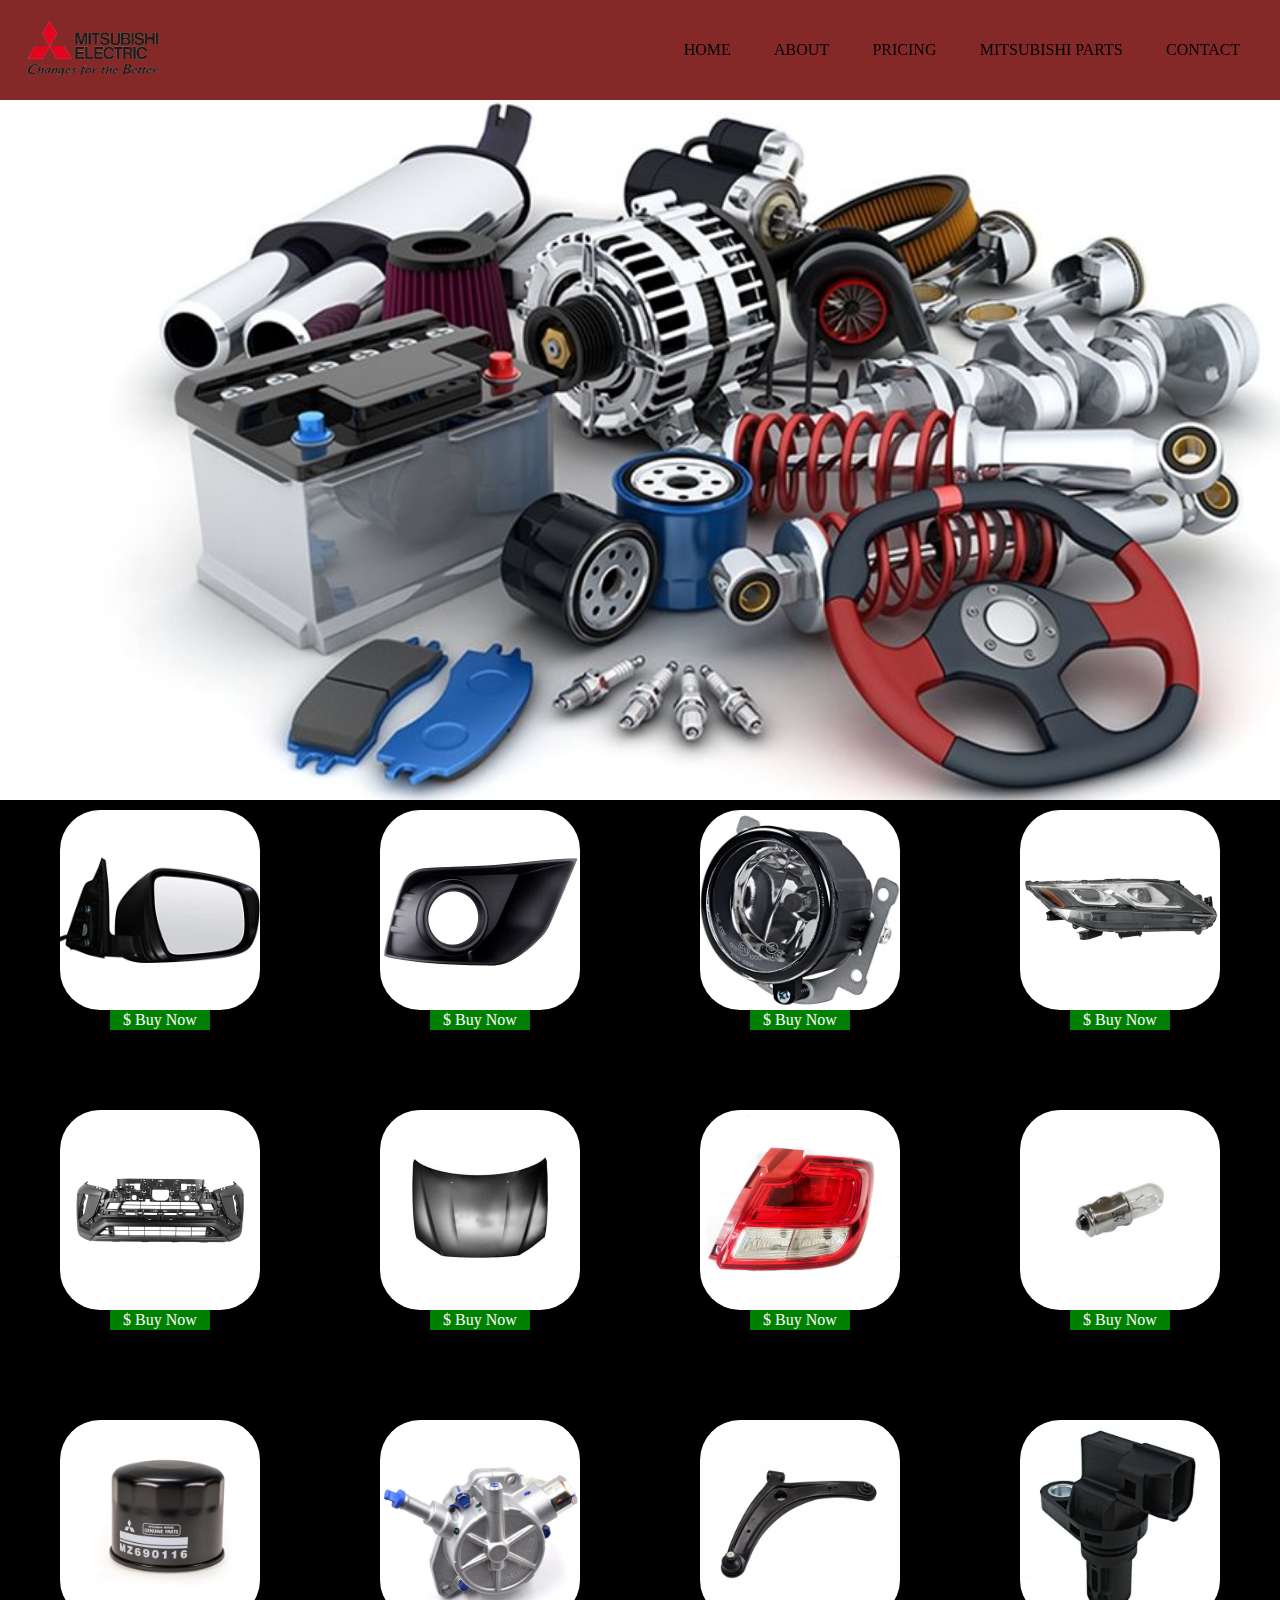
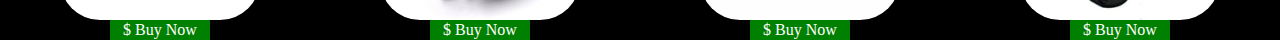
==== parts.html @ 754afb99 "add html" ====
<!DOCTYPE html>
<html lang="en">
<head>
    <meta charset="UTF-8">
    <meta http-equiv="X-UA-Compatible" content="IE=edge">
    <meta name="viewport" content="width=device-width, initial-scale=1.0">
    <link rel="stylesheet" href="css/reset.css">
    <link rel="stylesheet" href="css/style.css">
    <link rel="stylesheet" href="css/responsive.css">
    <link rel="stylesheet"href="https://unpkg.com/swiper@8/swiper-bundle.min.css"/>
    <script src="script.js"></script>
    <title>Main page</title>
</head>
<body class="body">
    <header>
        <div class="header-div">
            <a href=""><img class="logo" src="images/logo.png" alt=""></a>
            <nav class="navigation">
                <ul class="ul-tag">
                    <li class="li-tag"><a class="nav-a" href="index.html">HOME</a></li>
                    <li class="li-tag"><a class="nav-a" href="">ABOUT</a></li>
                    <li class="li-tag"><a class="nav-a" href="pricing.html">PRICING</a></li>
                    <li class="li-tag"><a class="nav-a" href="parts.html">MITSUBISHI PARTS</a></li>
                    <li class="li-tag"><a class="nav-a" href="">CONTACT</a></li>
                </ul>
            </nav>
        </div>
    </header>
    <div class="bg-image2"></div>
    <div class="parts-div">
        <div class="part">
            <img class="part-images" src="images/image16.jpg" alt="">
            <div class="parts-button">$ Buy Now</div>
        </div>

        <div class="part">
            <img class="part-images"  src="images/image17.jpg" alt="">
            <div class="parts-button">$ Buy Now</div>
        </div>

        <div class="part">
            <img class="part-images"  src="images/image18.jpg" alt="">
            <div class="parts-button">$ Buy Now</div>
        </div>

        <div class="part">
            <img class="part-images"  src="images/image19.jpg" alt="">
            <div class="parts-button">$ Buy Now</div>
        </div>

        <div class="part">
            <img class="part-images"  src="images/image20.jpg" alt="">
            <div class="parts-button">$ Buy Now</div>
        </div>

        <div class="part">
            <img class="part-images"  src="images/image21.jpg" alt="">
            <div class="parts-button">$ Buy Now</div>
        </div>

        <div class="part">
            <img class="part-images"  src="images/image22.jpg" alt="">
            <div class="parts-button">$ Buy Now</div>
        </div>

        <div class="part">
            <img class="part-images"  src="images/image23.jpg" alt="">
            <div class="parts-button">$ Buy Now</div>
        </div>

        <div class="part">
            <img class="part-images"  src="images/image24.jpg" alt="">
            <div class="parts-button">$ Buy Now</div>
        </div>

        <div class="part">
            <img class="part-images"  src="images/image25.jpg" alt="">
            <div class="parts-button">$ Buy Now</div>
        </div>

        <div class="part">
            <img class="part-images"  src="images/image26.jpg" alt="">
            <div class="parts-button">$ Buy Now</div>
        </div>
        <div class="part">
            <img class="part-images"  src="images/image27.jpg" alt="">
            <div class="parts-button">$ Buy Now</div>
        </div>
---- css/style.css ----
body{
height: auto;
padding-top: 100px;
background-color:brown;
}
.logo{
    width: 150px;
}
.ul-tag{
    display: flex;
    justify-content: space-around;
    width: 600px;
    transition: transform .2s; 
}
.header-div{
    display: flex;
    align-items: center;
    justify-content: space-between;
    width: 100%;
    height: 100px;
    background-color:white;
    position: fixed;
    top: 0;
    left: 0;
    z-index: 10;
    position: fixed;
	z-index: 1000;
	height: 100px;
  width: 100%; 
	background: rgba(34,34,34,0.25);
	padding: 18px;
	-webkit-transition: all ease-out .5s;
  -moz-transition: all ease-out .5s;
  -o-transition: all ease-out .5s;
  transition: all ease-out .5s;
}
.li-tag{
    transition: transform .2s; 
}
.nav-a{
    color: black;
}
.li-tag:hover{
    transform: scale(1.5);
}
.bg-image{
    background-image: url(../images/background.jpg);
    background-size:contain ;
   width: 100%;
   height: 1000px;
   background-repeat: no-repeat;

}
.bg-txt{
    display: flex;
    justify-content: center;
    align-items: center;
}
.bg-title{
    font-size: 70px;
    margin-top: 200px;
    color: wheat;
    text-shadow: 5px 5px 2px black;
}
.our-cars{
    max-width: 350px;
    width: 100%;
    height:430px ;
    background-color: white;
    box-shadow: 5px 5px 10px black;
    display: flex;
    flex-direction: column;
    align-items: center;
    transition: transform .2s;
}
.our-cars:hover {
    transform: scale(1.3); 
  }
.cars-block1{
    max-width: 1200px;
    width: 100%;
    height: 1000px;
    margin: 0 auto;
    display: flex;
    justify-content: space-between;
   flex-wrap: wrap;
  
}

.image1{
    max-width: 350px;
    width: 100%;
    height:200px ;
    object-fit: contain;
    margin-top: 30px;
}
.image2{
    max-width: 350px;
    width: 100%;
    height:200px ;
    object-fit: contain;
  
}
.image3{
    max-width:350px;
    width: 100%;
    height:200px ;
    object-fit: contain;
}
.image4{
    max-width: 350px;
    width: 100%;
    height:200px ;
    object-fit: contain;
    margin-top: 30px;
}
.image5{
    max-width: 350px;
    width: 100%;
    height:200px ;
    object-fit: contain;
}
.image6{
    max-width:350px;
    width: 100%;
    height:200px ;
    object-fit: contain;
    margin-top: 30px;
}

.wholebox1{
    display: flex;
    flex-direction: column;
    align-items: center;
    
}
.title2{
    font-size: 50px;
    margin-bottom: 50px;
    margin-top: 50px;
}
.carboxes1-t{
    font-size: 30px;
    text-align: center;
    
}
.carbox1-span{
    margin-top: 30px;
    max-width:320px;
    width: 100%;
}
.slider{
width: 100%;
height: 500px;
background: #222;
display: flex;
align-items: center;
justify-content: center;

}
.active {
    background-color: rgba(34,34,34,0.8);
  }
  .swiper{
    width: 80%;
    height: fit-content;
  }
  .slider-image{
    width: 100%;
    height: 300px;
    object-fit: contain;
  }
  .section2-div{
  width: 100%;
  height: 1000px;
    display: flex;
    flex-direction: column;
    justify-content: center;
    align-items: center;
    
  }
  .repair-div{
 max-width: 1000px;
 height: 100px;
 background-color: rosybrown;
 display: flex;
 align-items: center;
 box-shadow: 5px 2px 10px black;
 border-radius: 10px;
  }
  .mechanics-title{
    font-size: 30px;
    color: whitesmoke;
  }
  .swiper-slide{
    display: flex;
    flex-direction: column;
    align-items: center;
  }
  .name-box{
    max-width: 300px;
    width: 100%;
    height: 50px;
    display: flex;
    align-items: center;
    justify-content: center;
    background-color: sienna;
    box-shadow: 5px 5px 10px black;
    margin-bottom: 10px;
    transition: transform .2s; 
    border-radius: 10px;
    z-index: 2;
  }
  .name-box:hover{
    transform: scale(1.2);
}



/* pricing.html*/
.pricing-image{
    max-width:200px ;
    width: 100%;
    object-fit: contain;
}
.prices-block{
    display: grid;
    grid: 300px / auto auto auto auto;
}



  /*parts.html  */
  .bg-image2{
    background-image: url(../images/background2.jpg);
    background-size:cover ;
   width: 100%;
   height: 700px;
   background-repeat: no-repeat;
  }
  .part-images{
    max-width: 200px;
    width: 100%;
    object-fit: contain;
    border-radius: 40px;
    transition: transform .2s; 
  }
  .parts-div{
    display: grid;
    grid: 200px 400px/ auto auto auto auto;
    justify-content: space-around;
    align-items: center;
  
  background-color: black;
  padding-top: 20px;
  }
  .part-images:hover{
    transform: scale(1.5);
  }
  .parts-button{
    color: white;
    max-width: 100px;
    height: 20px;
    width: 100%;
    background-color: green;
    display: flex;
    align-items: center;
    justify-content: center;
  }
  .part{
    display: flex;
    flex-direction: column;
    justify-content: center;
    align-items: center;
  }
---- css/responsive.css ----
@media(max-width:1068px){
    .cars-block1{
        justify-content: center;
    }
    .mitsubishi-lancer{
        
    }
}
@media(max-width:1068px){
.section2-div{
    margin-top: 300px;
}
}
@media(max-width:716px){
    .cars-block1{
        height: 2200px;
    }
}
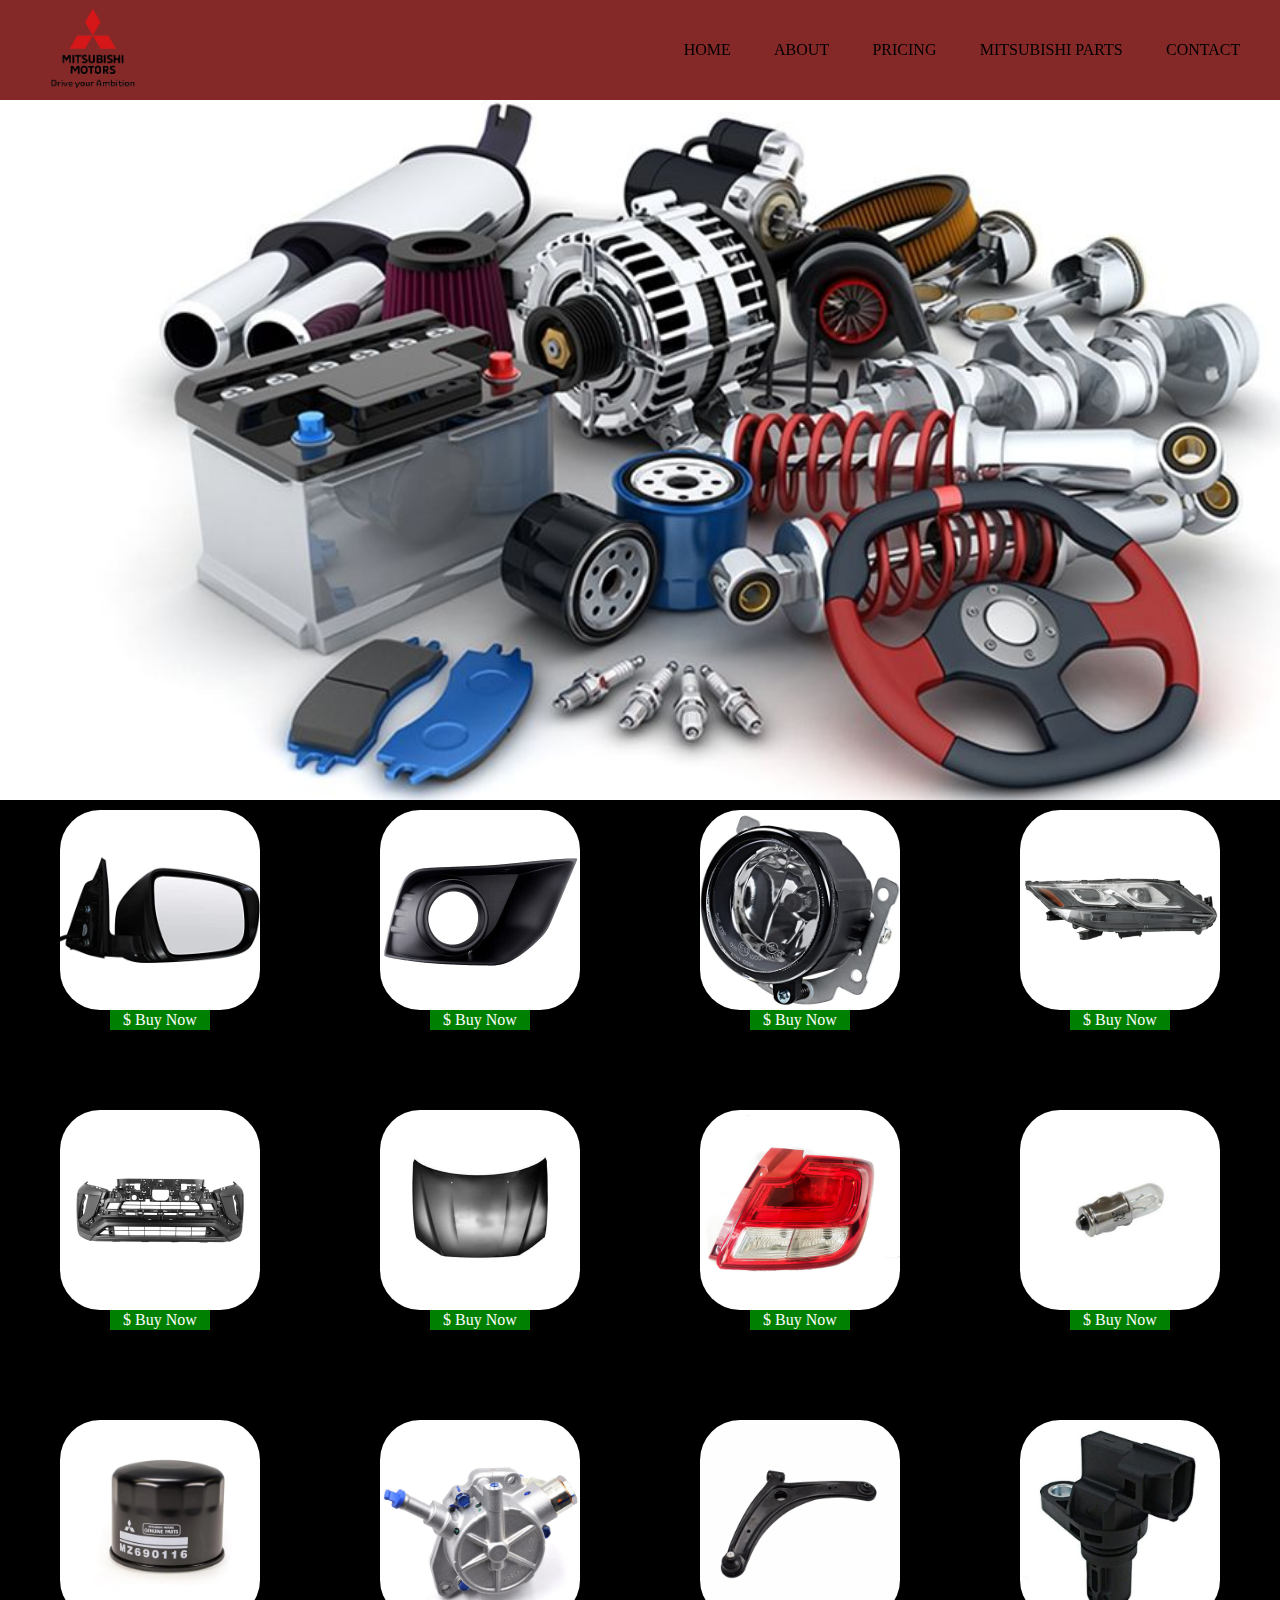
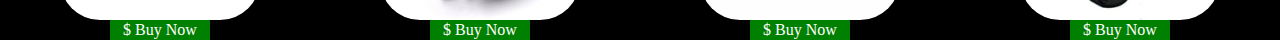
==== commit 87fc6686: "." ====
--- a/parts.html
+++ b/parts.html
@@ -30,59 +30,59 @@
     <div class="parts-div">
         <div class="part">
             <img class="part-images" src="images/image16.jpg" alt="">
-            <div class="parts-button">$ Buy Now</div>
+            <a href=""class="parts-button"><div>$ Buy Now</div></a>
         </div>
 
         <div class="part">
             <img class="part-images"  src="images/image17.jpg" alt="">
-            <div class="parts-button">$ Buy Now</div>
+            <a href=""class="parts-button"><div>$ Buy Now</div></a>
         </div>
 
         <div class="part">
             <img class="part-images"  src="images/image18.jpg" alt="">
-            <div class="parts-button">$ Buy Now</div>
+            <a href=""class="parts-button"><div>$ Buy Now</div></a>
         </div>
 
         <div class="part">
             <img class="part-images"  src="images/image19.jpg" alt="">
-            <div class="parts-button">$ Buy Now</div>
+            <a href=""class="parts-button"><div>$ Buy Now</div></a>
         </div>
 
         <div class="part">
             <img class="part-images"  src="images/image20.jpg" alt="">
-            <div class="parts-button">$ Buy Now</div>
+            <a href=""class="parts-button"><div>$ Buy Now</div></a>
         </div>
 
         <div class="part">
             <img class="part-images"  src="images/image21.jpg" alt="">
-            <div class="parts-button">$ Buy Now</div>
+            <a href=""class="parts-button"><div>$ Buy Now</div></a>
         </div>
 
         <div class="part">
             <img class="part-images"  src="images/image22.jpg" alt="">
-            <div class="parts-button">$ Buy Now</div>
+            <a href=""class="parts-button"><div>$ Buy Now</div></a>
         </div>
 
         <div class="part">
             <img class="part-images"  src="images/image23.jpg" alt="">
-            <div class="parts-button">$ Buy Now</div>
+            <a href=""class="parts-button"><div>$ Buy Now</div></a>
         </div>
 
         <div class="part">
             <img class="part-images"  src="images/image24.jpg" alt="">
-            <div class="parts-button">$ Buy Now</div>
+            <a href=""class="parts-button"><div>$ Buy Now</div></a>
         </div>
 
         <div class="part">
             <img class="part-images"  src="images/image25.jpg" alt="">
-            <div class="parts-button">$ Buy Now</div>
+            <a href=""class="parts-button"><div>$ Buy Now</div></a>
         </div>
 
         <div class="part">
             <img class="part-images"  src="images/image26.jpg" alt="">
-            <div class="parts-button">$ Buy Now</div>
+            <a href=""class="parts-button"><div>$ Buy Now</div></a>
         </div>
         <div class="part">
             <img class="part-images"  src="images/image27.jpg" alt="">
-            <div class="parts-button">$ Buy Now</div>
+            <a href=""class="parts-button"><div>$ Buy Now</div></a>
         </div>--- a/css/style.css
+++ b/css/style.css
@@ -1,275 +1,528 @@
+/*
+* Prefixed by https://autoprefixer.github.io
+* PostCSS: v8.4.14,
+* Autoprefixer: v10.4.7
+* Browsers: last 4 version
+*/
+
 body{
-height: auto;
-padding-top: 100px;
-background-color:brown;
-}
-.logo{
-    width: 150px;
-}
-.ul-tag{
+  height: auto;
+  padding-top: 100px;
+  background-color:brown;
+  }
+  .logo{
+      width: 150px;
+  }
+  .ul-tag{
+      display: -webkit-box;
+      display: -ms-flexbox;
+      display: flex;
+      -ms-flex-pack: distribute;
+          justify-content: space-around;
+      width: 600px;
+      -webkit-transition: -webkit-transform .2s;
+      transition: -webkit-transform .2s;
+      -o-transition: transform .2s;
+      transition: transform .2s;
+      transition: transform .2s, -webkit-transform .2s; 
+  }
+  .header-div{
+      display: -webkit-box;
+      display: -ms-flexbox;
+      display: flex;
+      -webkit-box-align: center;
+          -ms-flex-align: center;
+              align-items: center;
+      -webkit-box-pack: justify;
+          -ms-flex-pack: justify;
+              justify-content: space-between;
+      width: 100%;
+      height: 100px;
+      background-color:white;
+      position: fixed;
+      top: 0;
+      left: 0;
+      z-index: 10;
+      position: fixed;
+    z-index: 1000;
+    height: 100px;
+    width: 100%; 
+    background: rgba(34,34,34,0.25);
+    padding: 18px;
+    -webkit-transition: all ease-out .5s;
+    -o-transition: all ease-out .5s;
+    transition: all ease-out .5s;
+  }
+  .li-tag{
+      -webkit-transition: -webkit-transform .2s;
+      transition: -webkit-transform .2s;
+      -o-transition: transform .2s;
+      transition: transform .2s;
+      transition: transform .2s, -webkit-transform .2s; 
+  }
+  .nav-a{
+      color: black;
+  }
+  .li-tag:hover{
+      -webkit-transform: scale(1.5);
+          -ms-transform: scale(1.5);
+              transform: scale(1.5);
+  }
+  .bg-image{
+      background-image: url(../images/background.jpg);
+      background-size:contain ;
+     width: 100%;
+     height: 1000px;
+     background-repeat: no-repeat;
+  
+  }
+  .bg-txt{
+      display: -webkit-box;
+      display: -ms-flexbox;
+      display: flex;
+      -webkit-box-pack: center;
+          -ms-flex-pack: center;
+              justify-content: center;
+      -webkit-box-align: center;
+          -ms-flex-align: center;
+              align-items: center;
+  }
+  .bg-title{
+      font-size: 70px;
+      margin-top: 200px;
+      color: wheat;
+      text-shadow: 5px 5px 2px black;
+  }
+  .our-cars{
+      max-width: 350px;
+      width: 100%;
+      height:430px ;
+      background-color: white;
+      -webkit-box-shadow: 5px 5px 10px black;
+              box-shadow: 5px 5px 10px black;
+      display: -webkit-box;
+      display: -ms-flexbox;
+      display: flex;
+      -webkit-box-orient: vertical;
+      -webkit-box-direction: normal;
+          -ms-flex-direction: column;
+              flex-direction: column;
+      -webkit-box-align: center;
+          -ms-flex-align: center;
+              align-items: center;
+      -webkit-transition: -webkit-transform .2s;
+      transition: -webkit-transform .2s;
+      -o-transition: transform .2s;
+      transition: transform .2s;
+      transition: transform .2s, -webkit-transform .2s;
+  }
+  .our-cars:hover {
+      -webkit-transform: scale(1.3);
+          -ms-transform: scale(1.3);
+              transform: scale(1.3); 
+    }
+  .cars-block1{
+      max-width: 1200px;
+      width: 100%;
+      height: 1000px;
+      margin: 0 auto;
+      display: -webkit-box;
+      display: -ms-flexbox;
+      display: flex;
+      -webkit-box-pack: justify;
+          -ms-flex-pack: justify;
+              justify-content: space-between;
+     -ms-flex-wrap: wrap;
+         flex-wrap: wrap;
+    
+  }
+  
+  .image1{
+      max-width: 350px;
+      width: 100%;
+      height:200px ;
+      -o-object-fit: contain;
+         object-fit: contain;
+      margin-top: 30px;
+  }
+  .image2{
+      max-width: 350px;
+      width: 100%;
+      height:200px ;
+      -o-object-fit: contain;
+         object-fit: contain;
+    
+  }
+  .image3{
+      max-width:350px;
+      width: 100%;
+      height:200px ;
+      -o-object-fit: contain;
+         object-fit: contain;
+  }
+  .image4{
+      max-width: 350px;
+      width: 100%;
+      height:200px ;
+      -o-object-fit: contain;
+         object-fit: contain;
+      margin-top: 30px;
+  }
+  .image5{
+      max-width: 350px;
+      width: 100%;
+      height:200px ;
+      -o-object-fit: contain;
+         object-fit: contain;
+  }
+  .image6{
+      max-width:350px;
+      width: 100%;
+      height:200px ;
+      -o-object-fit: contain;
+         object-fit: contain;
+      margin-top: 30px;
+  }
+  
+  .wholebox1{
+      display: -webkit-box;
+      display: -ms-flexbox;
+      display: flex;
+      -webkit-box-orient: vertical;
+      -webkit-box-direction: normal;
+          -ms-flex-direction: column;
+              flex-direction: column;
+      -webkit-box-align: center;
+          -ms-flex-align: center;
+              align-items: center;
+      
+  }
+  .title2{
+      font-size: 50px;
+      margin-bottom: 50px;
+      margin-top: 50px;
+  }
+  .offers-t{
+    font-size: 70px;
+    margin-bottom: 20px;
+  }
+  .carboxes1-t{
+      font-size: 30px;
+      text-align: center;
+      
+  }
+  .carbox1-span{
+      margin-top: 30px;
+      max-width:320px;
+      width: 100%;
+  }
+  .slider{
+  width: 100%;
+  height: 500px;
+  background: #222;
+  display: -webkit-box;
+  display: -ms-flexbox;
+  display: flex;
+  -webkit-box-align: center;
+      -ms-flex-align: center;
+          align-items: center;
+  -webkit-box-pack: center;
+      -ms-flex-pack: center;
+          justify-content: center;
+  
+  }
+  .active {
+      background-color: rgba(34,34,34,0.8);
+    }
+    .swiper{
+      width: 80%;
+      height: -webkit-fit-content;
+      height: -moz-fit-content;
+      height: fit-content;
+    }
+    .slider-image{
+      width: 100%;
+      height: 300px;
+      -o-object-fit: contain;
+         object-fit: contain;
+    }
+    .section2-div{
+    width: 100%;
+    height: 1000px;
+      display: -webkit-box;
+      display: -ms-flexbox;
+      display: flex;
+      -webkit-box-orient: vertical;
+      -webkit-box-direction: normal;
+          -ms-flex-direction: column;
+              flex-direction: column;
+      -webkit-box-pack: center;
+          -ms-flex-pack: center;
+              justify-content: center;
+      -webkit-box-align: center;
+          -ms-flex-align: center;
+              align-items: center;
+      
+    }
+    .repair-div{
+   max-width: 1000px;
+   height: 100px;
+   background-color: rosybrown;
+   display: -webkit-box;
+   display: -ms-flexbox;
+   display: flex;
+   -webkit-box-align: center;
+       -ms-flex-align: center;
+           align-items: center;
+   -webkit-box-shadow: 5px 2px 10px black;
+           box-shadow: 5px 2px 10px black;
+   border-radius: 10px;
+    }
+    .mechanics-title{
+      font-size: 30px;
+      color: whitesmoke;
+    }
+    .swiper-slide{
+      display: -webkit-box;
+      display: -ms-flexbox;
+      display: flex;
+      -webkit-box-orient: vertical;
+      -webkit-box-direction: normal;
+          -ms-flex-direction: column;
+              flex-direction: column;
+      -webkit-box-align: center;
+          -ms-flex-align: center;
+              align-items: center;
+    }
+    .name-box{
+      max-width: 300px;
+      width: 100%;
+      height: 50px;
+      display: -webkit-box;
+      display: -ms-flexbox;
+      display: flex;
+      -webkit-box-align: center;
+          -ms-flex-align: center;
+              align-items: center;
+      -webkit-box-pack: center;
+          -ms-flex-pack: center;
+              justify-content: center;
+      background-color: sienna;
+      -webkit-box-shadow: 5px 5px 10px black;
+              box-shadow: 5px 5px 10px black;
+      margin-bottom: 10px;
+      -webkit-transition: -webkit-transform .2s;
+      transition: -webkit-transform .2s;
+      -o-transition: transform .2s;
+      transition: transform .2s;
+      transition: transform .2s, -webkit-transform .2s; 
+      border-radius: 10px;
+      z-index: 2;
+    }
+    .name-box:hover{
+      -webkit-transform: scale(1.2);
+          -ms-transform: scale(1.2);
+              transform: scale(1.2);
+  }
+  
+  
+  
+  /* pricing.html*/
+  .pricing-image{
+      max-width:200px ;
+      width: 100%;
+      -o-object-fit: contain;
+         object-fit: contain;
+  }
+  .prices-block{
+      display: -ms-grid;
+      display: grid;
+      grid: 300px / auto auto auto auto;
+  }
+  
+  
+  
+    /*parts.html  */
+    .bg-image2{
+      background-image: url(../images/background2.jpg);
+      background-size:cover ;
+     width: 100%;
+     height: 700px;
+     background-repeat: no-repeat;
+    }
+    .part-images{
+      max-width: 200px;
+      width: 100%;
+      -o-object-fit: contain;
+         object-fit: contain;
+      border-radius: 40px;
+      -webkit-transition: -webkit-transform .2s;
+      transition: -webkit-transform .2s;
+      -o-transition: transform .2s;
+      transition: transform .2s;
+      transition: transform .2s, -webkit-transform .2s; 
+    }
+    .parts-div{
+      display: -ms-grid;
+      display: grid;
+      grid: 200px 400px/ auto auto auto auto;
+      -ms-flex-pack: distribute;
+          justify-content: space-around;
+      -webkit-box-align: center;
+          -ms-flex-align: center;
+              align-items: center;
+    
+    background-color: black;
+    padding-top: 20px;
+    }
+    .part-images:hover{
+      -webkit-transform: scale(1.5);
+          -ms-transform: scale(1.5);
+              transform: scale(1.5);
+    }
+    .parts-button{
+      color: white;
+      max-width: 100px;
+      height: 20px;
+      width: 100%;
+      background-color: green;
+      display: -webkit-box;
+      display: -ms-flexbox;
+      display: flex;
+      -webkit-box-align: center;
+          -ms-flex-align: center;
+              align-items: center;
+      -webkit-box-pack: center;
+          -ms-flex-pack: center;
+              justify-content: center;
+    }
+    .part{
+      display: -webkit-box;
+      display: -ms-flexbox;
+      display: flex;
+      -webkit-box-orient: vertical;
+      -webkit-box-direction: normal;
+          -ms-flex-direction: column;
+              flex-direction: column;
+      -webkit-box-pack: center;
+          -ms-flex-pack: center;
+              justify-content: center;
+      -webkit-box-align: center;
+          -ms-flex-align: center;
+              align-items: center;
+      
+    }
+    .parts-t{
+      background-color: rosybrown;
+      width: 500px;
+      height: 100px;
+      border-radius: 10px;
+      font-size: 50px;
+      display: -webkit-box;
+      display: -ms-flexbox;
+      display: flex;
+      -webkit-box-pack: center;
+          -ms-flex-pack: center;
+              justify-content: center;
+      -webkit-box-align: center;
+          -ms-flex-align: center;
+              align-items: center;
+    }
+    .parts-t-div{
+      display: -webkit-box;
+      display: -ms-flexbox;
+      display: flex;
+      -webkit-box-pack: center;
+          -ms-flex-pack: center;
+              justify-content: center;
+      -webkit-box-align: center;
+          -ms-flex-align: center;
+              align-items: center;
+      margin-bottom: 80px;
+    }
+    
+   .contact-div{
+    display: -webkit-box;
+    display: -ms-flexbox;
     display: flex;
-    justify-content: space-around;
-    width: 600px;
-    transition: transform .2s; 
-}
-.header-div{
+    -webkit-box-orient: vertical;
+    -webkit-box-direction: normal;
+        -ms-flex-direction: column;
+            flex-direction: column;
+            align-items: center;
+    max-width: 400px;
+    width: 100%;
+    -webkit-box-pack: center;
+        -ms-flex-pack: center;
+            /* justify-content: center; */
+   }
+   .section4-div{
+    display: -webkit-box;
+    display: -ms-flexbox;
     display: flex;
-    align-items: center;
-    justify-content: space-between;
-    width: 100%;
-    height: 100px;
-    background-color:white;
-    position: fixed;
-    top: 0;
-    left: 0;
-    z-index: 10;
-    position: fixed;
-	z-index: 1000;
-	height: 100px;
-  width: 100%; 
-	background: rgba(34,34,34,0.25);
-	padding: 18px;
-	-webkit-transition: all ease-out .5s;
-  -moz-transition: all ease-out .5s;
-  -o-transition: all ease-out .5s;
-  transition: all ease-out .5s;
-}
-.li-tag{
-    transition: transform .2s; 
-}
-.nav-a{
-    color: black;
-}
-.li-tag:hover{
-    transform: scale(1.5);
-}
-.bg-image{
-    background-image: url(../images/background.jpg);
-    background-size:contain ;
-   width: 100%;
-   height: 1000px;
-   background-repeat: no-repeat;
-
-}
-.bg-txt{
-    display: flex;
-    justify-content: center;
-    align-items: center;
-}
-.bg-title{
-    font-size: 70px;
-    margin-top: 200px;
-    color: wheat;
-    text-shadow: 5px 5px 2px black;
-}
-.our-cars{
-    max-width: 350px;
-    width: 100%;
-    height:430px ;
-    background-color: white;
-    box-shadow: 5px 5px 10px black;
-    display: flex;
-    flex-direction: column;
-    align-items: center;
-    transition: transform .2s;
-}
-.our-cars:hover {
-    transform: scale(1.3); 
-  }
-.cars-block1{
-    max-width: 1200px;
-    width: 100%;
-    height: 1000px;
-    margin: 0 auto;
-    display: flex;
-    justify-content: space-between;
-   flex-wrap: wrap;
-  
-}
-
-.image1{
-    max-width: 350px;
-    width: 100%;
-    height:200px ;
-    object-fit: contain;
-    margin-top: 30px;
-}
-.image2{
-    max-width: 350px;
-    width: 100%;
-    height:200px ;
-    object-fit: contain;
-  
-}
-.image3{
-    max-width:350px;
-    width: 100%;
-    height:200px ;
-    object-fit: contain;
-}
-.image4{
-    max-width: 350px;
-    width: 100%;
-    height:200px ;
-    object-fit: contain;
-    margin-top: 30px;
-}
-.image5{
-    max-width: 350px;
-    width: 100%;
-    height:200px ;
-    object-fit: contain;
-}
-.image6{
-    max-width:350px;
-    width: 100%;
-    height:200px ;
-    object-fit: contain;
-    margin-top: 30px;
-}
-
-.wholebox1{
-    display: flex;
-    flex-direction: column;
-    align-items: center;
+    -webkit-box-pack: space-evenly;
+        -ms-flex-pack: space-evenly;
+            justify-content: space-evenly;
+    margin-top: 100px;
+    max-width:1500px ;
+    width: 100%;
+    -ms-flex-wrap: wrap;
+        flex-wrap: wrap;
+   }
+   .map{
+    max-width: 400px;
+    width: 100%;
+  
+   }
+   .select{
+    margin-bottom: 30px;
+    max-width: 600px;
+    width: 100%;
+   }
+   .email{
+    margin-bottom: 30px;
+    max-width: 600px;
+    width: 100%;
+   }
+   .textarea{
+    margin-bottom: 20px;
+    resize: none;
+    max-width: 600px;
+    width: 100%;
+   }
+   .submit{
+    background-color:blueviolet;
+    max-width: 600px;
+    width: 100%;
+   }
+   .blackline{
+    max-width: 400px;
+    width: 100%;
+    height: 5px;
+    background-color:black;
+    margin-bottom: 20px;}
+    .blackline2{
+      max-width: 1200px;
+      width: 100%;
+      height: 5px;
+      background-color: black;
+      margin-bottom: 50px;
+    }
+    .footer-t{
+      max-width: 1200px;
+      width: 100%;
+    }
+    .footer-t-div{
+      max-width: 1200px;
+      width: 100%;
+      display: flex;
+      justify-content: center;
+      flex-direction: column;
+      align-items: center;
+    }
+    .footer{
+      height: auto;
+      background-color: ;
+    }
     
-}
-.title2{
-    font-size: 50px;
-    margin-bottom: 50px;
-    margin-top: 50px;
-}
-.carboxes1-t{
-    font-size: 30px;
-    text-align: center;
-    
-}
-.carbox1-span{
-    margin-top: 30px;
-    max-width:320px;
-    width: 100%;
-}
-.slider{
-width: 100%;
-height: 500px;
-background: #222;
-display: flex;
-align-items: center;
-justify-content: center;
-
-}
-.active {
-    background-color: rgba(34,34,34,0.8);
-  }
-  .swiper{
-    width: 80%;
-    height: fit-content;
-  }
-  .slider-image{
-    width: 100%;
-    height: 300px;
-    object-fit: contain;
-  }
-  .section2-div{
-  width: 100%;
-  height: 1000px;
-    display: flex;
-    flex-direction: column;
-    justify-content: center;
-    align-items: center;
-    
-  }
-  .repair-div{
- max-width: 1000px;
- height: 100px;
- background-color: rosybrown;
- display: flex;
- align-items: center;
- box-shadow: 5px 2px 10px black;
- border-radius: 10px;
-  }
-  .mechanics-title{
-    font-size: 30px;
-    color: whitesmoke;
-  }
-  .swiper-slide{
-    display: flex;
-    flex-direction: column;
-    align-items: center;
-  }
-  .name-box{
-    max-width: 300px;
-    width: 100%;
-    height: 50px;
-    display: flex;
-    align-items: center;
-    justify-content: center;
-    background-color: sienna;
-    box-shadow: 5px 5px 10px black;
-    margin-bottom: 10px;
-    transition: transform .2s; 
-    border-radius: 10px;
-    z-index: 2;
-  }
-  .name-box:hover{
-    transform: scale(1.2);
-}
-
-
-
-/* pricing.html*/
-.pricing-image{
-    max-width:200px ;
-    width: 100%;
-    object-fit: contain;
-}
-.prices-block{
-    display: grid;
-    grid: 300px / auto auto auto auto;
-}
-
-
-
-  /*parts.html  */
-  .bg-image2{
-    background-image: url(../images/background2.jpg);
-    background-size:cover ;
-   width: 100%;
-   height: 700px;
-   background-repeat: no-repeat;
-  }
-  .part-images{
-    max-width: 200px;
-    width: 100%;
-    object-fit: contain;
-    border-radius: 40px;
-    transition: transform .2s; 
-  }
-  .parts-div{
-    display: grid;
-    grid: 200px 400px/ auto auto auto auto;
-    justify-content: space-around;
-    align-items: center;
-  
-  background-color: black;
-  padding-top: 20px;
-  }
-  .part-images:hover{
-    transform: scale(1.5);
-  }
-  .parts-button{
-    color: white;
-    max-width: 100px;
-    height: 20px;
-    width: 100%;
-    background-color: green;
-    display: flex;
-    align-items: center;
-    justify-content: center;
-  }
-  .part{
-    display: flex;
-    flex-direction: column;
-    justify-content: center;
-    align-items: center;
-  }+  --- a/css/responsive.css
+++ b/css/responsive.css
@@ -10,9 +10,35 @@
 .section2-div{
     margin-top: 300px;
 }
+.cars-block1{
+    justify-content: space-around;
+}
+.our-cars{
+    margin-bottom: 30px;
+}
 }
 @media(max-width:716px){
     .cars-block1{
-        height: 2200px;
+        height: 2600px;
+    }
+    .our-cars{
+        margin-bottom: 70px;
+        max-width: 300px;
+        width: 100%;
+    }
+    .cars-block1{
+        max-width: 300px;
+        width: 100%;
+    }
+
+}
+@media(max-width:372px){
+   .section4-div{
+    flex-direction: column;
+   }
+}
+@media(max-width:818px){
+    .select{
+        margin-top: 80px;
     }
 }